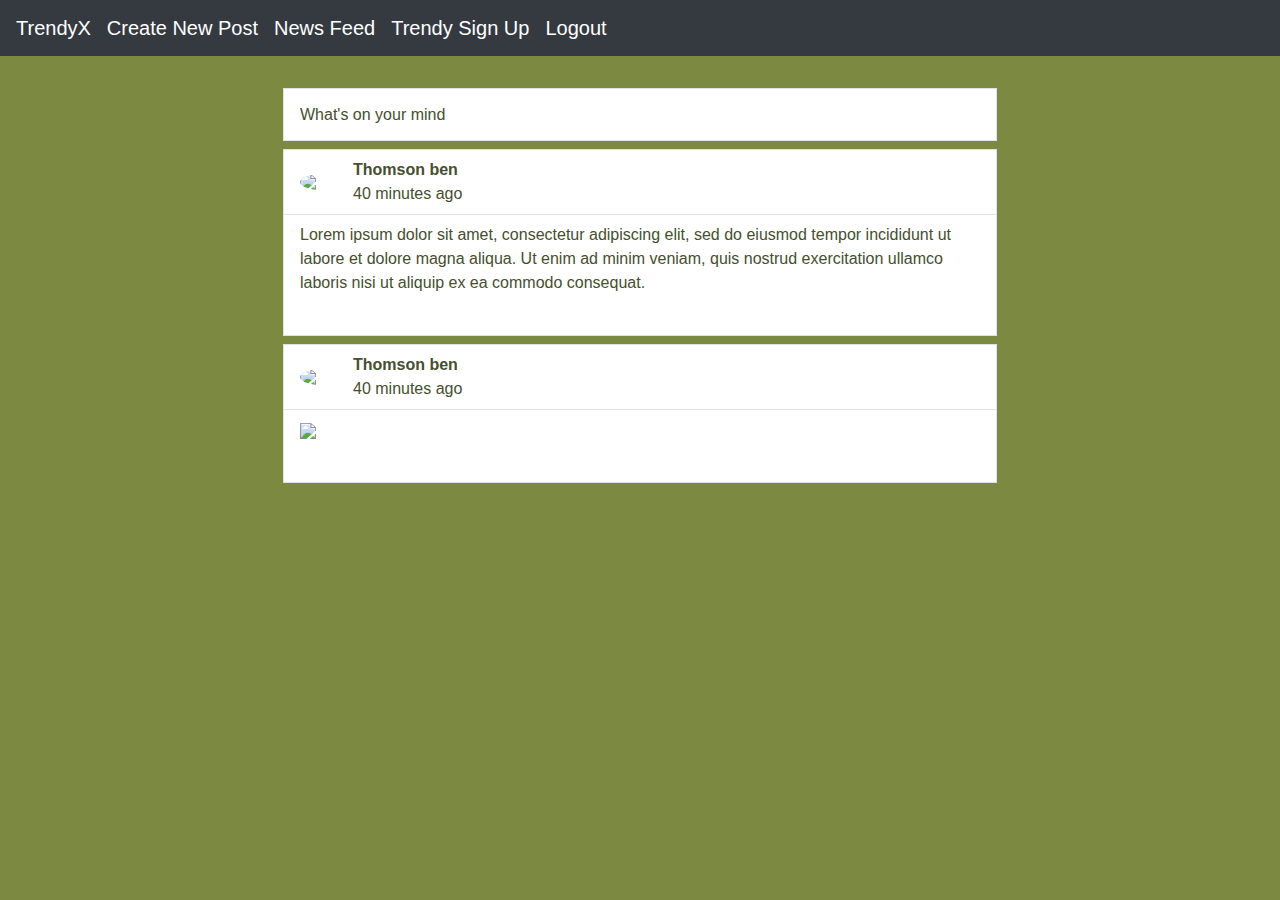
==== index.html @ 270c8433 "commit" ====
<!DOCTYPE html>
<html lang="en">
<head>
    <meta charset="UTF-8">
    <meta http-equiv="X-UA-Compatible" content="IE=edge">
    <meta name="viewport" content="width=device-width, initial-scale=1, shrink-to-fit=no">
     <link rel="stylesheet" href="https://cdn.jsdelivr.net/npm/bootstrap@4.0.0/dist/css/bootstrap.min.css" integrity="sha384-Gn5384xqQ1aoWXA+058RXPxPg6fy4IWvTNh0E263XmFcJlSAwiGgFAW/dAiS6JXm" crossorigin="anonymous">
     <link rel="stylesheet" href="style.css">
    <title>TrendyX</title>
</head>

<body>
    <nav class= "navbar navbar-expand-lg bg-dark navbar-dark"> 
      <a href="feedsec.html" class="navbar-brand">TrendyX</a>
        <a href="index.html"class="navbar-brand">Create New Post</a>
        <a href="feedsec.html"class="navbar-brand">News Feed</a>
        <a href="signup.html"class="navbar-brand">Trendy Sign Up</a>
        <a href="signin.html"class="navbar-brand">Logout</a>
      </nav>

      <div class="container mt-4 mb-5">
    <div class="d-flex justify-content-center row">
        <div class="col-md-8">
            <div class="feed p-2">
                <div class="d-flex flex-row justify-content-between align-items-center p-2 bg-white border">
                    <div class="feed-text px-2">
                        <h6 class="text-black-50 mt-2">What's on your mind</h6>
                    </div>
                    <div class="feed-icon px-2"><i class="fa fa-long-arrow-up text-black-50"></i></div>
                </div>
                <div class="bg-white border mt-2">
                    <div>
                        <div class="d-flex flex-row justify-content-between align-items-center p-2 border-bottom">
                            <div class="d-flex flex-row align-items-center feed-text px-2"><img class="rounded-circle" src="https://i.imgur.com/aoKusnD.jpg" width="45">
                                <div class="d-flex flex-column flex-wrap ml-2"><span class="font-weight-bold">Thomson ben</span><span class="text-black-50 time">40 minutes ago</span></div>
                            </div>
                            <div class="feed-icon px-2"><i class="fa fa-ellipsis-v text-black-50"></i></div>
                        </div>
                    </div>
                    <div class="p-2 px-3"><span>Lorem ipsum dolor sit amet, consectetur adipiscing elit, sed do eiusmod tempor incididunt ut labore et dolore magna aliqua. Ut enim ad minim veniam, quis nostrud exercitation ullamco laboris nisi ut aliquip ex ea commodo consequat.</span></div>
                    <div class="d-flex justify-content-end socials p-2 py-3"><i class="fa fa-thumbs-up"></i><i class="fa fa-comments-o"></i><i class="fa fa-share"></i></div>
                </div>
                <div class="bg-white border mt-2">
                    <div>
                        <div class="d-flex flex-row justify-content-between align-items-center p-2 border-bottom">
                            <div class="d-flex flex-row align-items-center feed-text px-2"><img class="rounded-circle" src="https://i.imgur.com/aoKusnD.jpg" width="45">
                                <div class="d-flex flex-column flex-wrap ml-2"><span class="font-weight-bold">Thomson ben</span><span class="text-black-50 time">40 minutes ago</span></div>
                            </div>
                            <div class="feed-icon px-2"><i class="fa fa-ellipsis-v text-black-50"></i></div>
                        </div>
                    </div>
                    <div class="feed-image p-2 px-3"><img class="img-fluid img-responsive" src="https://i.imgur.com/aoKusnD.jpg"></div>
                    <div class="d-flex justify-content-end socials p-2 py-3"><i class="fa fa-thumbs-up"></i><i class="fa fa-comments-o"></i><i class="fa fa-share"></i></div>
                </div>
            </div>
        </div>
    </div>
</div>


  
    
    <script src="https://stackpath.bootstrapcdn.com/bootstrap/4.3.1/js/bootstrap.min.js" integrity="sha384-JjSmVgyd0p3pXB1rRibZUAYoIIy6OrQ6VrjIEaFf/nJGzIxFDsf4x0xIM+B07jRM" crossorigin="anonymous"></script>
</body>
</html>
---- style.css ----
body {
    color: #45502d;
    background-color: #7B8A40;
}
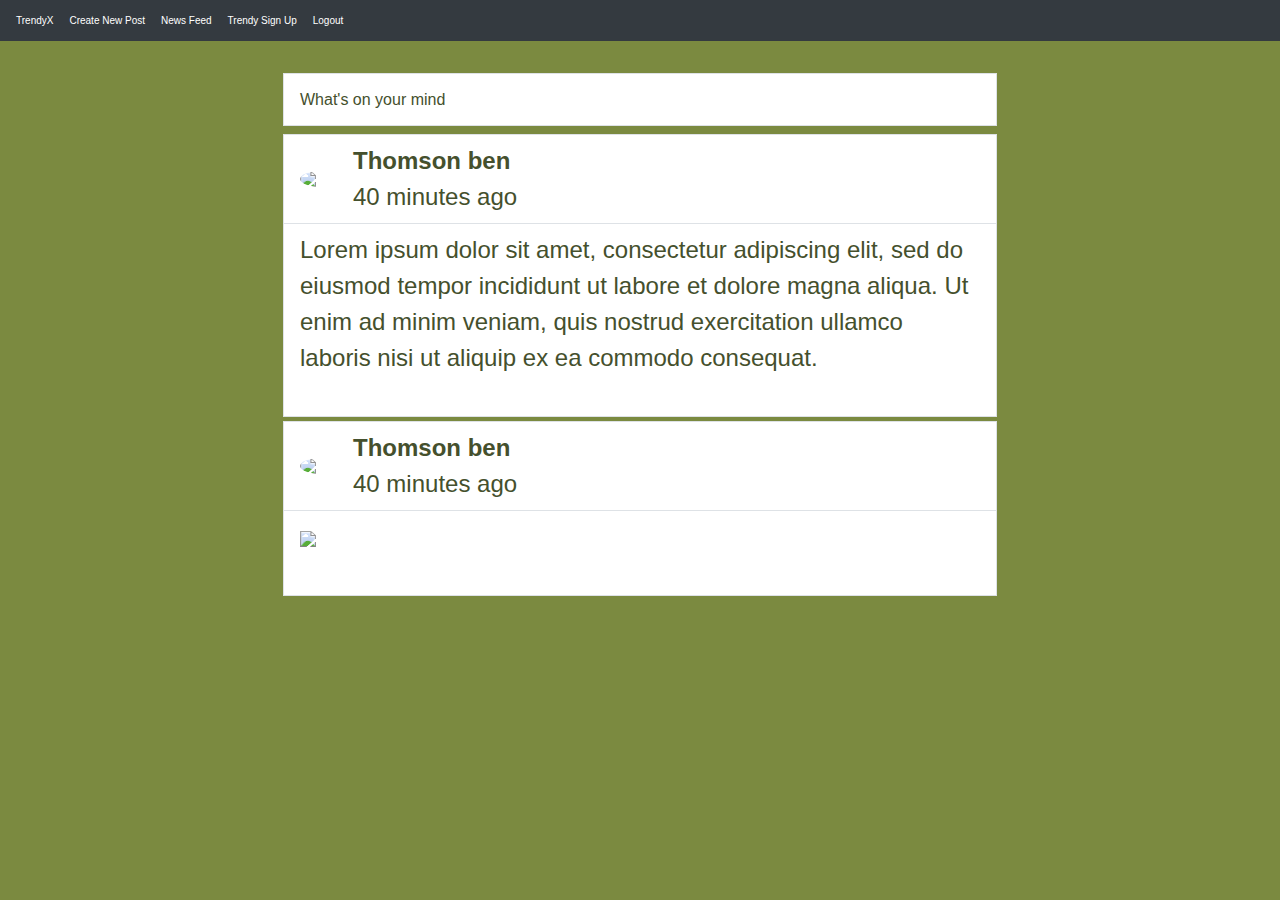
==== commit 56d89aed: "disabling features on nav bar changging colors" ====
--- a/index.html
+++ b/index.html
@@ -40,7 +40,7 @@
                     <div class="p-2 px-3"><span>Lorem ipsum dolor sit amet, consectetur adipiscing elit, sed do eiusmod tempor incididunt ut labore et dolore magna aliqua. Ut enim ad minim veniam, quis nostrud exercitation ullamco laboris nisi ut aliquip ex ea commodo consequat.</span></div>
                     <div class="d-flex justify-content-end socials p-2 py-3"><i class="fa fa-thumbs-up"></i><i class="fa fa-comments-o"></i><i class="fa fa-share"></i></div>
                 </div>
-                <div class="bg-white border mt-2">
+                <div class="bg-white border mt-1">
                     <div>
                         <div class="d-flex flex-row justify-content-between align-items-center p-2 border-bottom">
                             <div class="d-flex flex-row align-items-center feed-text px-2"><img class="rounded-circle" src="https://i.imgur.com/aoKusnD.jpg" width="45">
--- a/style.css
+++ b/style.css
@@ -1,4 +1,16 @@
 body {
     color: #45502d;
     background-color: #7B8A40;
+}
+       
+
+.navbar-brand{
+    font-size: x-small;
+
+}
+
+@media(min-width:40rem) {
+   body {
+        font-size: x-large;
+    }
 }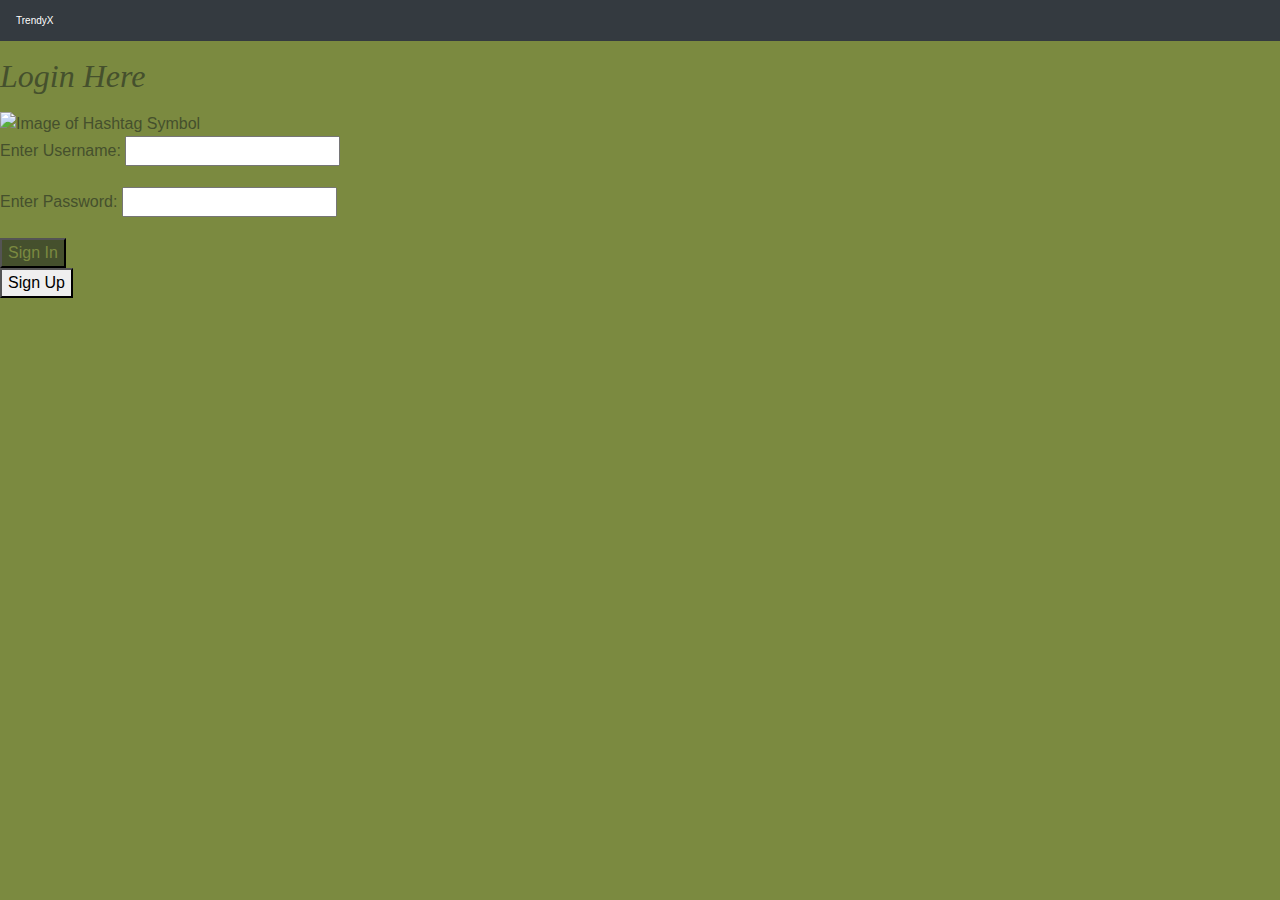
==== commit 425bbd98: "changing files adding logic progressively" ====
--- a/index.html
+++ b/index.html
@@ -3,64 +3,49 @@
 <head>
     <meta charset="UTF-8">
     <meta http-equiv="X-UA-Compatible" content="IE=edge">
-    <meta name="viewport" content="width=device-width, initial-scale=1, shrink-to-fit=no">
-     <link rel="stylesheet" href="https://cdn.jsdelivr.net/npm/bootstrap@4.0.0/dist/css/bootstrap.min.css" integrity="sha384-Gn5384xqQ1aoWXA+058RXPxPg6fy4IWvTNh0E263XmFcJlSAwiGgFAW/dAiS6JXm" crossorigin="anonymous">
-     <link rel="stylesheet" href="style.css">
-    <title>TrendyX</title>
+      <meta name="viewport" content="width=device-width, initial-scale=1, shrink-to-fit=no">
+    <link rel="stylesheet" href="https://cdn.jsdelivr.net/npm/bootstrap@4.0.0/dist/css/bootstrap.min.css" integrity="sha384-Gn5384xqQ1aoWXA+058RXPxPg6fy4IWvTNh0E263XmFcJlSAwiGgFAW/dAiS6JXm" crossorigin="anonymous">
+    <link rel="stylesheet" href="style.css">
+    <title>Sign In</title>
 </head>
+<body>
 
-<body>
-    <nav class= "navbar navbar-expand-lg bg-dark navbar-dark"> 
-      <a href="feedsec.html" class="navbar-brand">TrendyX</a>
-        <a href="index.html"class="navbar-brand">Create New Post</a>
-        <a href="feedsec.html"class="navbar-brand">News Feed</a>
+     <nav class= "navbar navbar-expand-lg bg-dark navbar-dark"> 
+        <a href="" class="navbar-brand">TrendyX</a>
+        <!-- <a href=""class="navbar-brand">Create New Post</a>
+        <a href=""class="navbar-brand">News Feed</a>
         <a href="signup.html"class="navbar-brand">Trendy Sign Up</a>
-        <a href="signin.html"class="navbar-brand">Logout</a>
+        <a href="signin.html"class="navbar-brand">Logout</a> -->
+
       </nav>
+      
+      <p>
+    <h1>Login Here</h1>
+      </p>
+    <img class="img" src="https://cdn.skedsocial.com/app/uploads/2021/08/03140952/jan-baborak-ZKOwF_J-3rw-unsplash-scaled-1-600x360.jpg" alt="Image of Hashtag Symbol">
+<form action="file:///Users/dj/Documents/TrendyX/feedsec.html">
 
-      <div class="container mt-4 mb-5">
-    <div class="d-flex justify-content-center row">
-        <div class="col-md-8">
-            <div class="feed p-2">
-                <div class="d-flex flex-row justify-content-between align-items-center p-2 bg-white border">
-                    <div class="feed-text px-2">
-                        <h6 class="text-black-50 mt-2">What's on your mind</h6>
-                    </div>
-                    <div class="feed-icon px-2"><i class="fa fa-long-arrow-up text-black-50"></i></div>
-                </div>
-                <div class="bg-white border mt-2">
-                    <div>
-                        <div class="d-flex flex-row justify-content-between align-items-center p-2 border-bottom">
-                            <div class="d-flex flex-row align-items-center feed-text px-2"><img class="rounded-circle" src="https://i.imgur.com/aoKusnD.jpg" width="45">
-                                <div class="d-flex flex-column flex-wrap ml-2"><span class="font-weight-bold">Thomson ben</span><span class="text-black-50 time">40 minutes ago</span></div>
-                            </div>
-                            <div class="feed-icon px-2"><i class="fa fa-ellipsis-v text-black-50"></i></div>
-                        </div>
-                    </div>
-                    <div class="p-2 px-3"><span>Lorem ipsum dolor sit amet, consectetur adipiscing elit, sed do eiusmod tempor incididunt ut labore et dolore magna aliqua. Ut enim ad minim veniam, quis nostrud exercitation ullamco laboris nisi ut aliquip ex ea commodo consequat.</span></div>
-                    <div class="d-flex justify-content-end socials p-2 py-3"><i class="fa fa-thumbs-up"></i><i class="fa fa-comments-o"></i><i class="fa fa-share"></i></div>
-                </div>
-                <div class="bg-white border mt-1">
-                    <div>
-                        <div class="d-flex flex-row justify-content-between align-items-center p-2 border-bottom">
-                            <div class="d-flex flex-row align-items-center feed-text px-2"><img class="rounded-circle" src="https://i.imgur.com/aoKusnD.jpg" width="45">
-                                <div class="d-flex flex-column flex-wrap ml-2"><span class="font-weight-bold">Thomson ben</span><span class="text-black-50 time">40 minutes ago</span></div>
-                            </div>
-                            <div class="feed-icon px-2"><i class="fa fa-ellipsis-v text-black-50"></i></div>
-                        </div>
-                    </div>
-                    <div class="feed-image p-2 px-3"><img class="img-fluid img-responsive" src="https://i.imgur.com/aoKusnD.jpg"></div>
-                    <div class="d-flex justify-content-end socials p-2 py-3"><i class="fa fa-thumbs-up"></i><i class="fa fa-comments-o"></i><i class="fa fa-share"></i></div>
-                </div>
-            </div>
-        </div>
-    </div>
-</div>
+<p>
+            <label for="username">Enter Username:</label>
+            <input id="username"type="text" name="username">
+        </p>
 
 
-  
-    
-    <script src="https://stackpath.bootstrapcdn.com/bootstrap/4.3.1/js/bootstrap.min.js" integrity="sha384-JjSmVgyd0p3pXB1rRibZUAYoIIy6OrQ6VrjIEaFf/nJGzIxFDsf4x0xIM+B07jRM" crossorigin="anonymous"></script>
+        <p>
+        <label for="password">Enter Password:</label>
+        <input id = password type="password" name="password">
+        </p>
+
+        <button class="button">Sign In</button>
+        
+</form>
+<form class= "button2"action="///Users/dj/Documents/TrendyX/TrendyX/signup.html"
+    <input type="button"><button>Sign Up</button>
+  </form>
+        
+ <script src="https://stackpath.bootstrapcdn.com/bootstrap/4.3.1/js/bootstrap.min.js" integrity="sha384-JjSmVgyd0p3pXB1rRibZUAYoIIy6OrQ6VrjIEaFf/nJGzIxFDsf4x0xIM+B07jRM" crossorigin="anonymous"></script>  
+ <script src="https://code.jquery.com/jquery-3.6.0.min.js" integrity="sha256-/xUj+30JU5yEx1q6GSYGSHk7tPXikyn57ogEvDej/m4=" crossorigin="anonymous"></script>
+ <script src="app.js"></script>
 </body>
 </html>
 
--- a/style.css
+++ b/style.css
@@ -1,16 +1,42 @@
 body {
+
     color: #45502d;
     background-color: #7B8A40;
 }
-       
 
-.navbar-brand{
-    font-size: x-small;
+h1 {
+    font-size: small;
+    font-family: 'Inter';
+    font-style: italic;
+    color: #45502d;
+}
+
+@media(min-width:40rem) {
+    h1 {
+        font-size: 2rem;
+    }
+}
+
+.button {
+
+    color: #7B8A40;
+    background-color: #45502d;
+}
+
+.img {
+    align-content: center;
+    height: 20vh;
+    width: 200px;
 
 }
 
 @media(min-width:40rem) {
-   body {
-        font-size: x-large;
+    .img {
+        height: 300px;
+        width: 400px
     }
+}
+
+.navbar-brand {
+    font-size: x-small;
 }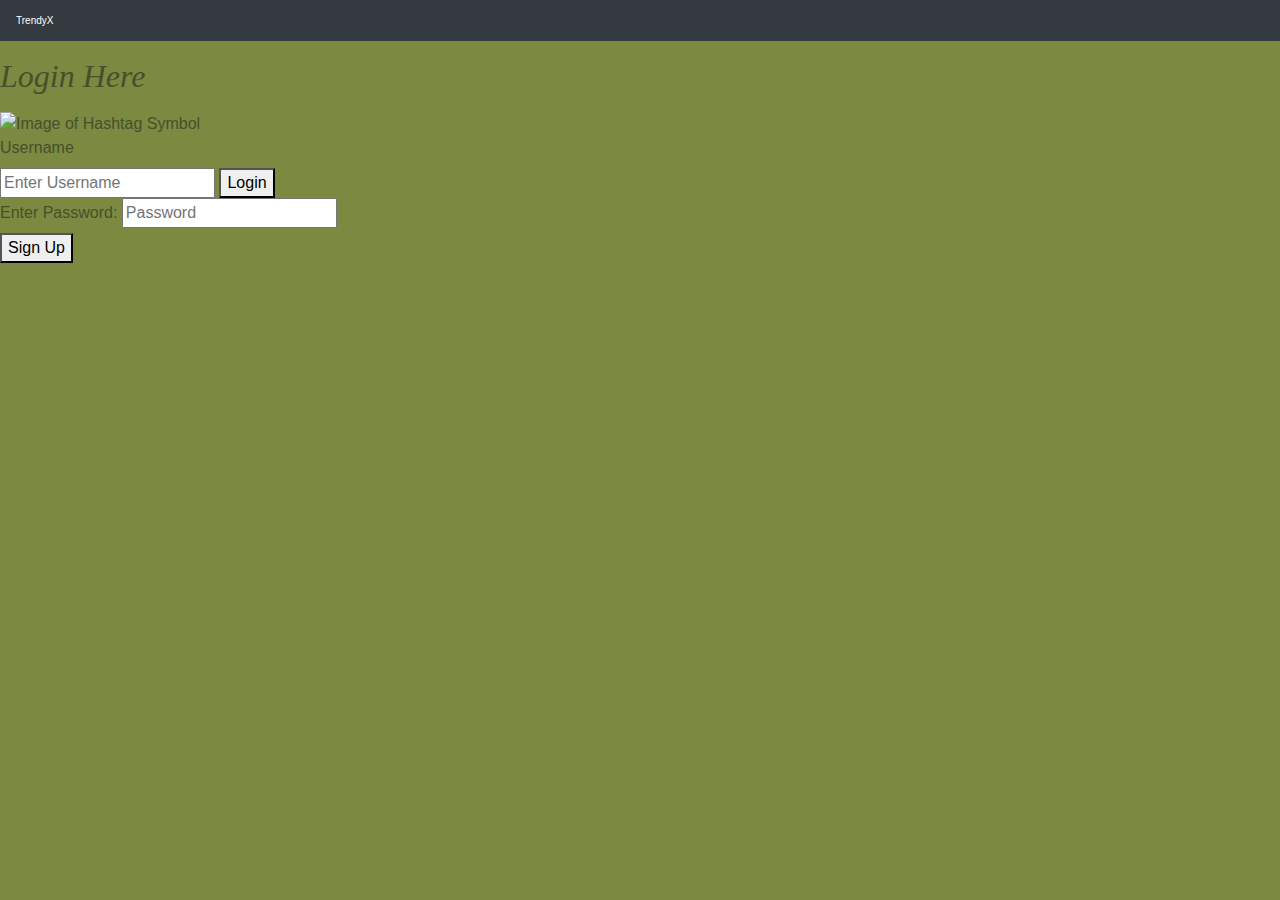
==== commit fdff5ecd: "login working" ====
--- a/index.html
+++ b/index.html
@@ -23,28 +23,33 @@
     <h1>Login Here</h1>
       </p>
     <img class="img" src="https://cdn.skedsocial.com/app/uploads/2021/08/03140952/jan-baborak-ZKOwF_J-3rw-unsplash-scaled-1-600x360.jpg" alt="Image of Hashtag Symbol">
-<form action="file:///Users/dj/Documents/TrendyX/feedsec.html">
-
-<p>
+<!--<form action="file:/Users/dj/Documents/TrendyX/feedsec.html?username=&password=">-->
+<br>
+    <label for="username">Username</label>
+    <br>
+    <input type="text" placeholder="Enter Username" id="loginInput" required>
+    <button type="submit" id="loginBtn" onclick= "inputVal()" value="Click">Login</button>
+<!-- <p>
             <label for="username">Enter Username:</label>
-            <input id="username"type="text" name="username">
-        </p>
+            <input id="userName"type="text" placeholder="Username"name="username"required>
+            <button type="submit" class="button"id = "signinbtn" onclick="inputVal()" >Sign In</button>
+        </p> -->
 
 
-        <p>
+        <br>
         <label for="password">Enter Password:</label>
-        <input id = password type="password" name="password">
-        </p>
+        <input id = password type="password" placeholder = "Password"name="password">
+       
 
-        <button class="button">Sign In</button>
         
-</form>
-<form class= "button2"action="///Users/dj/Documents/TrendyX/TrendyX/signup.html"
+        
+<!--</form>-->
+<form class= "button2"action="///Users/dj/Documents/TrendyX/signup.html"
     <input type="button"><button>Sign Up</button>
   </form>
         
  <script src="https://stackpath.bootstrapcdn.com/bootstrap/4.3.1/js/bootstrap.min.js" integrity="sha384-JjSmVgyd0p3pXB1rRibZUAYoIIy6OrQ6VrjIEaFf/nJGzIxFDsf4x0xIM+B07jRM" crossorigin="anonymous"></script>  
- <script src="https://code.jquery.com/jquery-3.6.0.min.js" integrity="sha256-/xUj+30JU5yEx1q6GSYGSHk7tPXikyn57ogEvDej/m4=" crossorigin="anonymous"></script>
+ <script src="https://code.jquery.com/jquery-3.6.0.min.js" integrity="sha256-/xUj+3OJU5yExlq6GSYGSHk7tPXikynS7ogEvDej/m4=" crossorigin="anonymous"></script>
  <script src="app.js"></script>
 </body>
 </html>
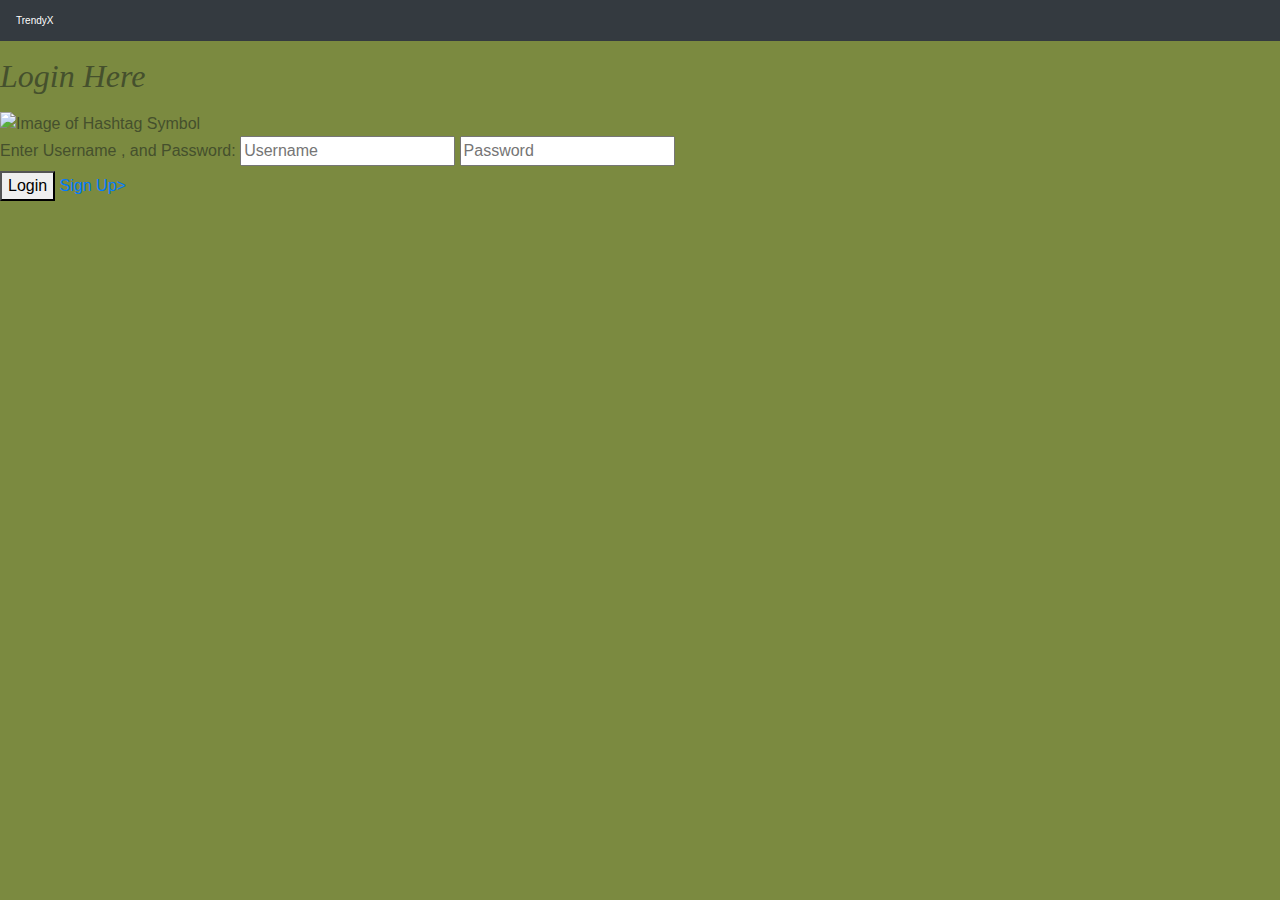
==== commit db12b296: "create account function" ====
--- a/index.html
+++ b/index.html
@@ -23,30 +23,21 @@
     <h1>Login Here</h1>
       </p>
     <img class="img" src="https://cdn.skedsocial.com/app/uploads/2021/08/03140952/jan-baborak-ZKOwF_J-3rw-unsplash-scaled-1-600x360.jpg" alt="Image of Hashtag Symbol">
-<!--<form action="file:/Users/dj/Documents/TrendyX/feedsec.html?username=&password=">-->
+
 <br>
-    <label for="username">Username</label>
+    <label for="username">Enter Username</label>
+    <label for="password">, and Password:</label>
+    <input type="text" placeholder="Username" id="loginInput" required>
+    <input id = password type="password" placeholder = "Password"name="password">
     <br>
-    <input type="text" placeholder="Enter Username" id="loginInput" required>
     <button type="submit" id="loginBtn" onclick= "inputVal()" value="Click">Login</button>
-<!-- <p>
-            <label for="username">Enter Username:</label>
-            <input id="userName"type="text" placeholder="Username"name="username"required>
-            <button type="submit" class="button"id = "signinbtn" onclick="inputVal()" >Sign In</button>
-        </p> -->
 
+    <a href="signup.html"type="submit" id="signup">Sign Up></a> 
+  
+       
+<br>
+        
 
-        <br>
-        <label for="password">Enter Password:</label>
-        <input id = password type="password" placeholder = "Password"name="password">
-       
-
-        
-        
-<!--</form>-->
-<form class= "button2"action="///Users/dj/Documents/TrendyX/signup.html"
-    <input type="button"><button>Sign Up</button>
-  </form>
         
  <script src="https://stackpath.bootstrapcdn.com/bootstrap/4.3.1/js/bootstrap.min.js" integrity="sha384-JjSmVgyd0p3pXB1rRibZUAYoIIy6OrQ6VrjIEaFf/nJGzIxFDsf4x0xIM+B07jRM" crossorigin="anonymous"></script>  
  <script src="https://code.jquery.com/jquery-3.6.0.min.js" integrity="sha256-/xUj+3OJU5yExlq6GSYGSHk7tPXikynS7ogEvDej/m4=" crossorigin="anonymous"></script>
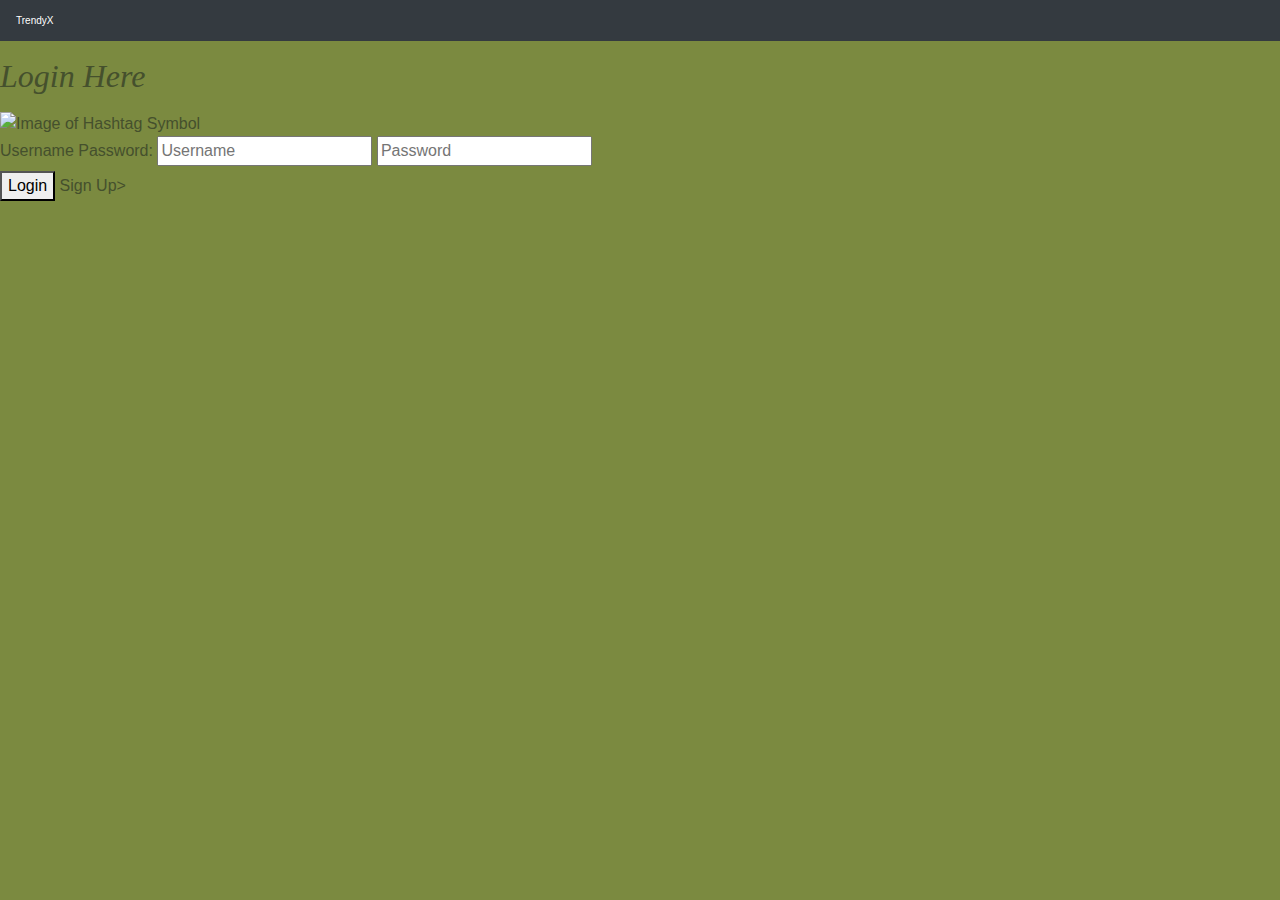
==== commit 9ef2639d: "touching up" ====
--- a/index.html
+++ b/index.html
@@ -25,8 +25,8 @@
     <img class="img" src="https://cdn.skedsocial.com/app/uploads/2021/08/03140952/jan-baborak-ZKOwF_J-3rw-unsplash-scaled-1-600x360.jpg" alt="Image of Hashtag Symbol">
 
 <br>
-    <label for="username">Enter Username</label>
-    <label for="password">, and Password:</label>
+    <label for="username">Username</label>
+    <label for="password">Password:</label>
     <input type="text" placeholder="Username" id="loginInput" required>
     <input id = password type="password" placeholder = "Password"name="password">
     <br>
--- a/style.css
+++ b/style.css
@@ -8,6 +8,9 @@
     font-size: small;
     font-family: 'Inter';
     font-style: italic;
+    color: #45502d;
+}
+a#signup {
     color: #45502d;
 }
 
